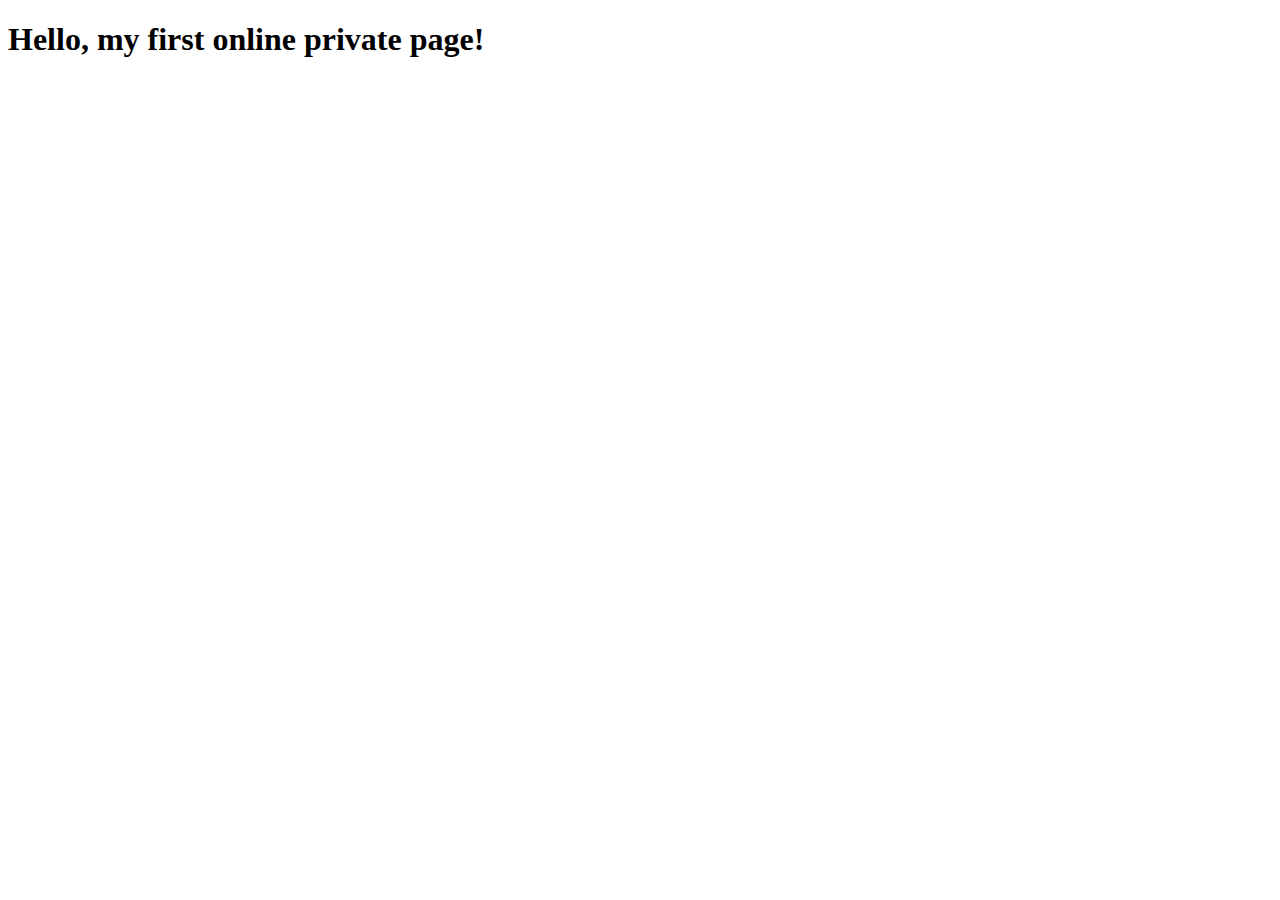
==== index.html @ 23f42fac "Initial page" ====
<!DOCTYPE html>
<html lang="en">
<head>
    <meta charset="UTF-8">
    <meta name="viewport" content="width=device-width, initial-scale=1.0">
    <title>Document</title>
</head>
<body>
    <h1>
        Hello, my first online private page!
    </h1>
</body>
</html>
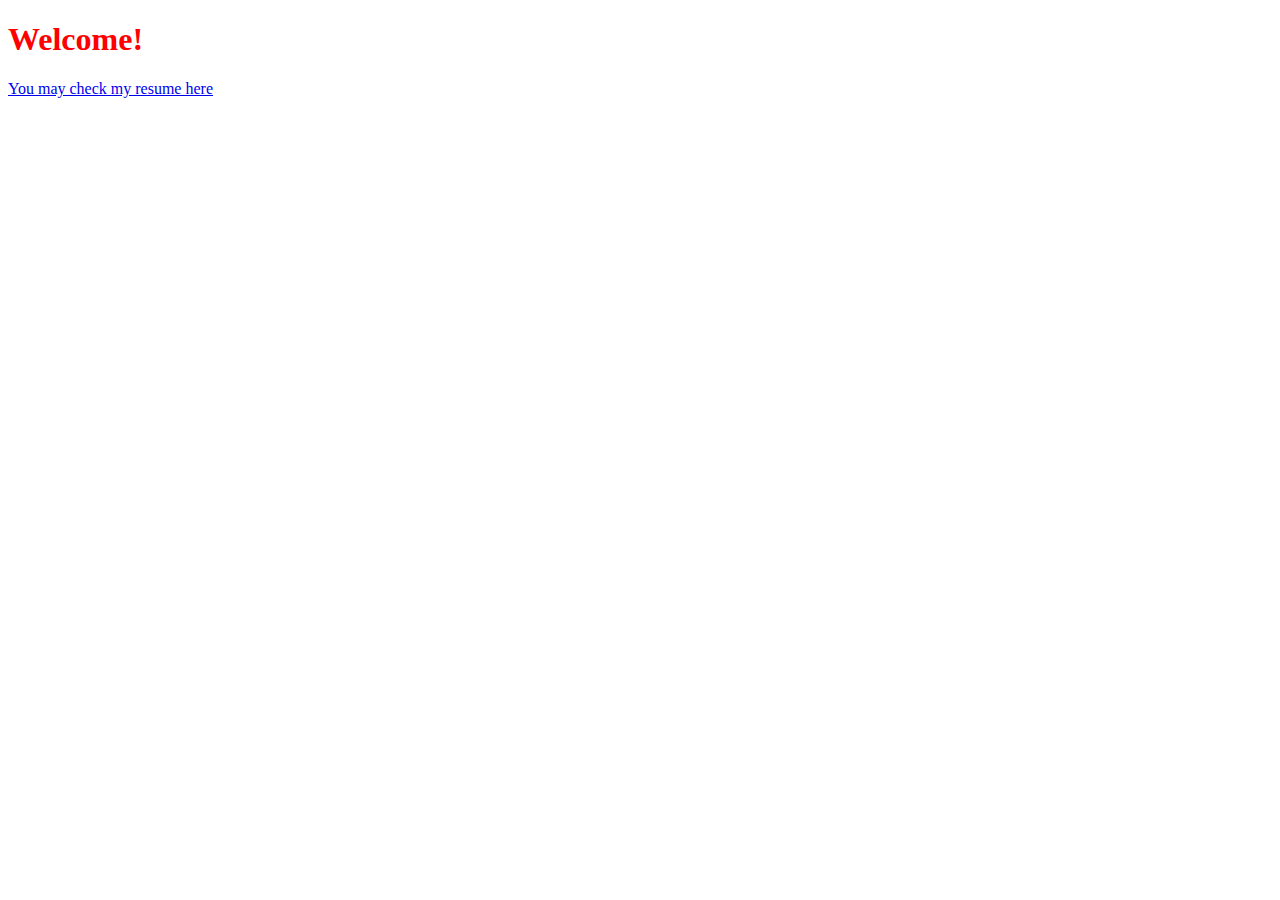
==== commit 6a98397c: "Resume page" ====
--- a/index.html
+++ b/index.html
@@ -4,10 +4,14 @@
     <meta charset="UTF-8">
     <meta name="viewport" content="width=device-width, initial-scale=1.0">
     <title>Document</title>
+    <link rel="stylesheet" href="styles/styles.css">
 </head>
 <body>
     <h1>
-        Hello, my first online private page!
+        Welcome!
     </h1>
+    <div>
+        <a href="/cv.html">You may check my resume here</a>
+    </div>
 </body>
 </html>--- a/styles/styles.css
+++ b/styles/styles.css
@@ -0,0 +1,19 @@
+h1 {
+    color: red;
+}
+
+page[size="A4"] {
+  background: red;
+  width: 21cm;
+  height: 29.7cm;
+  display: block;
+  margin: 0 auto;
+  margin-bottom: 0.5cm;
+  box-shadow: 0 0 0.5cm rgba(0,0,0,0.5);
+}
+@media print {
+  body, page[size="A4"] {
+    margin: 0;
+    box-shadow: 0;
+  }
+}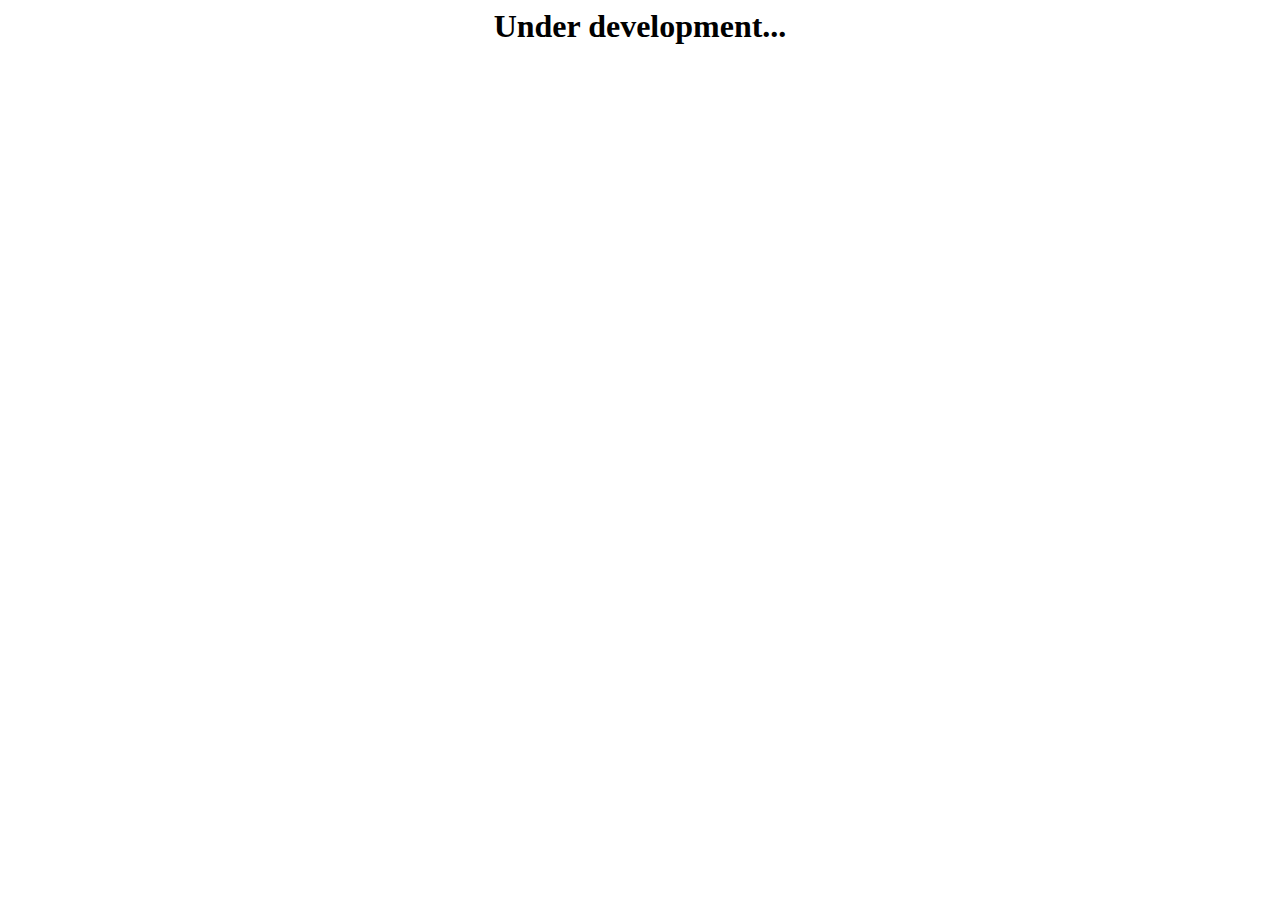
==== commit 0f5becdf: "Change Index and resume" ====
--- a/index.html
+++ b/index.html
@@ -8,10 +8,7 @@
 </head>
 <body>
     <h1>
-        Welcome!
+        Under development...
     </h1>
-    <div>
-        <a href="/cv.html">You may check my resume here</a>
-    </div>
 </body>
 </html>--- a/styles/styles.css
+++ b/styles/styles.css
@@ -1,19 +1,4 @@
 h1 {
-    color: red;
-}
-
-page[size="A4"] {
-  background: red;
-  width: 21cm;
-  height: 29.7cm;
-  display: block;
-  margin: 0 auto;
-  margin-bottom: 0.5cm;
-  box-shadow: 0 0 0.5cm rgba(0,0,0,0.5);
-}
-@media print {
-  body, page[size="A4"] {
-    margin: 0;
-    box-shadow: 0;
-  }
+    margin: 0 auto;
+    text-align: center;
 }